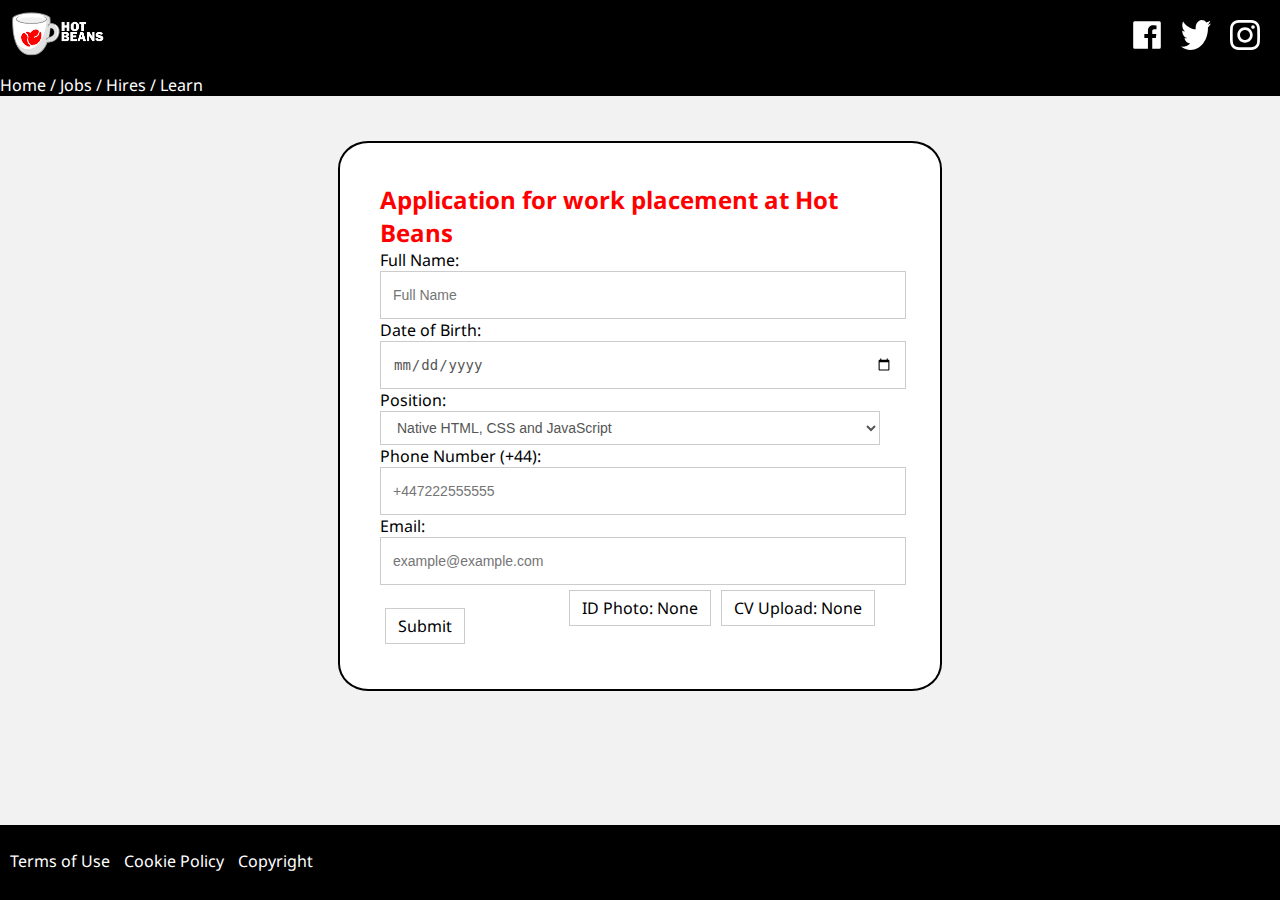
==== form.htm @ e8331e40 "Add files via upload" ====
<!DOCTYPE html>
<html lang="en">

<head>
    <meta charset="UTF-8">
    <meta http-equiv="X-UA-Compatible" content="IE=edge">
    <meta name="viewport" content="width=device-width, initial-scale=1.0">
    <title>Hot Beans Application</title>
    <link href="assets/css/style.css" rel="stylesheet">
    <link href="assets/css/fonts.css" rel="stylesheet">
    <link rel="icon" type="image/x-icon" href="assets/favicon.ico">
    <style>
        label {
            font-family: 'Noto Sans', sans-serif;
        }
        select, input {
            display: block;
            width: 100%;
            height: 34px;
            padding: 6px 12px;
            font-size: 14px;
            color: #555;
            background-color: #fff;
            background-image: none;
            border: 1px solid #ccc;
            /* border-radius: 2%; */
        }

        .f {
            width: unset;
            height:unset;
            font-size:unset;
            /*color: transparent;*/
            background-color: unset;
            background-image: none;
            border: 1px solid #ccc;
            display: inline-block;
            padding: 6px 12px;
            cursor: pointer;
            margin: 5px;
            float: right;
        }
        input[type="file"] {
            display: none;
        }

        .failed {
            border: 1px solid #f00;
        }

        .formholder {
            background-color: white;
            padding: 40px 60px 40px 40px;
            width: 500px;
            border: 2px solid #000;
            border-radius: 5%;
        }
        a {
            color: unset;
            text-decoration: none;
        }

    </style>
</head>

<body>
    <div class="nav">
        <img class="logobar" src="assets/image/logobar.png" alt="Logo" onclick="window.location = './index.htm'">
        <div class="social">
            <img class="social" src="svg/facebook.svg" id="facebook"
                 onclick="window.location.replace('https:\/\/www.facebook.com/hotbeans__uk__/')" alt="Facebook">
            <img class="social" src="svg/twitter.svg"
                onclick="window.location.replace('https:\/\/www.twitter.com/hotbeans__uk__/')" alt="Twitter">
            <img class="social" src="svg/instagram.svg"
                onclick="window.location.replace('https:\/\/www.instagram.com/hotbeans__uk__/')" alt="Instagram">
        </div>
    </div>
    <div class="navbutts"><p> <a href="./index.htm">Home</a> / <a href="./jobs.htm">Jobs</a> / <a href="./hires.htm">Hires</a> / <a href="./resources.htm">Learn</a></p></div>
    <div style="display: flex;align-items: center;justify-content: center;margin-top: 45px">
        <div class="formholder">
            <h2>Application for work placement at Hot Beans</h2>
            <form action="./appres.htm">
                <label for="name">Full Name:</label>
                <input autocomplete="false" type="text" name="name" id="name" placeholder="Full Name">
                <label for="dob">Date of Birth:</label>
                <input autocomplete="false" type="date" name="dob" id="dob" placeholder="dd/mm/yyyy">
                <label for="position">Position:</label>
                <select autocomplete="false" class="input" name="position" id="position">
                    <optgroup label="Web Development"></optgroup>
                    <option value="Native HTML, CSS and JavaScript" id="pos-HTML">Native HTML, CSS and JavaScript</option>
                    <option value="JQuery" id="pos-JSQ">JQuery Development</option>
                    <option value="TypeScript" id="pos-TS">TypeScript Development</option>
                    <optgroup label="Back-End Development"></optgroup>
                    <option value="Golang Application Development" id="pos-GOA">Golang Application Development</option>
                    <option value="Golang Server Development" id="pos-GOS">Golang Server Development</option>
                    <option value="SQL DataStore Manager" id="pos-SQL">SQL DataStore Manager</option>
                    <option value="Python Application Development" id="pos-PY">Python Application Development</option>
                </select>
                <label for="phone">Phone Number (+44):</label>
                <input autocomplete="false" type="text" name="phone" id="phone" placeholder="+447222555555">
                <label for="email">Email:</label>
                <input autocomplete="false" type="email" name="email" id="email" placeholder="example@example.com">
                <label class="f">
                    <input id="cvu-f" onchange="inputchange(event)" type="file"/>
                    <span id="cvu">CV Upload: None </span>
                </label>
                <label class="f">
                    <input id="idu-f" onchange="inputchange(event)" type="file"/>
                    <span id="idu">ID Photo: None </span>
                </label>
                <input autocomplete="false" class="f" type="file" name="f" id="f">
                <br>
                <a class="f" style="float: left" onclick="sendform(this.parentNode)">Submit</a>
            </form>
        </div>
    </div>
    <script>
        let id = new URLSearchParams(window.location.search).get("op")
        if (id) {
            document.getElementById("pos-" + id).selected = true;
        }
        function inputchange(evt) {
            console.log(evt.target)
            console.log(evt.target.id)
            console.log(evt.target.id.slice(0, -2));
            console.log(evt.target.id.slice(0, -2));
            console.log(evt.target.files[0].name)
            if(evt.target.files[0].name) {
                if (evt.target.id === "idu-f")
                    document.getElementById(evt.target.id.slice(0, -2)).innerHTML = "ID Photo: " +  evt.target.files[0].name;
                else
                    document.getElementById(evt.target.id.slice(0, -2)).innerHTML = "CV Upload: " +  evt.target.files[0].name;
            }
        }

        function sendform(theform) {
            // Validation first
            let dom = document.getElementById("name");
            let failed = false;
            if (!dom.value) {
                failed = true;
                dom.classList.add("failed");
            }else if (dom.classList.contains("failed"))
                dom.classList.remove("failed");

            // RegEx for an GB mobile number
            // https://regexlib.com/(X(1)A(MKdY7w-h8EvV-sVcEeHVj5fLmIuUew0OuNUeZpx0VfjzK-zuj1gAY3_k9drP6mB3OPAsUmGYVhn52Nlteg-FK26_T2WpKvjgwXOCnnhfRH_H1kNRHEdCFZhJG6r9hHS3_EijJSwrWP08kvbsRzCccsTRdI3w6E3FjCArb5HG62zfzVta0Cdw3rW97Y12sVEL0))/UserPatterns.aspx?authorid=d95177b0-6014-4e73-a959-73f1663ae814&AspxAutoDetectCookieSupport=1
            let rg = new RegExp("^(((\\+44\\s?\\d{4}|\\(?0\\d{4}\\)?)\\s?\\d{3}\\s?\\d{3})|((\\+44\\s?\\d{3}|\\(?0\\d{3}\\)?)\\s?\\d{3}\\s?\\d{4})|((\\+44\\s?\\d{2}|\\(?0\\d{2}\\)?)\\s?\\d{4}\\s?\\d{4}))(\\s?\\#(\\d{4}|\\d{3}))?$");
            dom = document.getElementById("phone");
            if (!rg.test(dom.value)) {
                // invalid
                failed = true;
                dom.classList.add("failed");
            }else if (dom.classList.contains("failed"))
                dom.classList.remove("failed");
            rg = new RegExp("^[a-zA-Z0-9.!#$%&'*+/=?^_`{|}~-]+@[a-zA-Z0-9-]+(?:\\.[a-zA-Z0-9-]+)*$");
            dom = document.getElementById("email")
            if (!rg.test(dom.value)) {
                failed = true;
                dom.classList.add("failed");
                console.debug("Email was invalid");
            }else if (dom.classList.contains("failed"))
                dom.classList.remove("failed");

            if(failed) return;
            let urlparams = "?";
            for(const k of new FormData(theform).entries())
                urlparams += `${k[0]}=${encodeURIComponent(k[1] ? k[1] : "")}&`;

            window.location = `./appres.htm${urlparams}`;
        }
    </script>

    <div class="footer bfooter">
        <p class="footertxt">HOT BEANS</p>
        <p class="cc"><a href="#">Terms of Use</a> / <a href="#">Cookie Policy</a> / <a href="#">Copyright</a> </p>
    </div>
</body>

</html>
---- assets/css/style.css ----
:root {
    --bg: #f2f2f2;
    --bgshade: #fff;
}

html {
    scroll-behavior: smooth;
}

body {
    margin: 0;
    /* margin-bottom: 100px; */
    /*padding: 25px 15px 15px;*/
    background-color: var(--bg)
}

.mainpad {
    padding-top: 15px;
    padding-bottom: 15px;
    padding-left: 10%;
    padding-right: 10%;
    position: relative;
}

.mainpad p {
    margin: 0;
}

.mainpad .title {
    margin: 5px;
    font-size: 50px;
    font-family: "Levitation";
    color: #f00;
    font-style: normal;
}

.mainpad .subtitle {
    font-family: "Noto Sans";
    font-size: 35px;
    font-style: normal;
    color: #000;
}

h2 {
    margin: 5px;
    color: #f00;
    margin: 0px;
    font-family: "Noto Sans";
}
p { font-family: "Noto Sans"; }

h3 {
    font-family: "Noto Sans";
    text-decoration: none;
    color: #f00;
}
h4 {
    font-family: "Noto Sans";
    text-decoration: none;
    color: #f00;
}

button.mainbutt {
    background-color: #fff;
    border: #f00 2px solid;
    color: #f00;
    border-radius: 5%;
    transition: 300ms;
    font-size: 20px;
    cursor: pointer;
}
.mainbutt img {
    width: 25px;
}


button.mainbutt:hover {
    background-color: #f00;
    color: #fff;
    border-radius: 10%;
}

.wshade {
    background-color: var(--bgshade);
}

.wborder {
    border: black 1px solid;
}
a {
    font-family: 'Noto Sans';
    text-decoration: underline;
    color: #f00;
    cursor: pointer;
}

div.nav {
    /* position: fixed; */
    /* top: 0; */
    width: 100%;
    background-color: #000;
    vertical-align: text-top;
}

/* .nav div{ */

/* } */
div.navbutts {
    width: 100%;
    background-color: #000;
    vertical-align:text-bottom;
}
.navbutts a {
    color: #fff;
    margin: 0;
    padding: 0;
    text-decoration: none;
}
.navbutts .cur {
    text-decoration: underline;
}
.navbutts a:hover {
    color: #f00;
}
.navbutts p {
    color: #fff;
    margin: 0;
    padding: 0;
}

img.logobar {
    padding: 5px;
    height: 60px;
    cursor: pointer;
}

div.social {
    float: right;
    padding: 20px;
}

img.social {
    width: 30px;
    padding-left: 15px;
}

img.social:hover {
    filter: invert(51%) sepia(90%) saturate(5989%) hue-rotate(355deg) brightness(94%) contrast(118%);
    cursor: pointer;
}

div.footer {
    /* position:fixed;
    bottom: 0; */
    background-color: #000;
    width: 100%;
    /* left: 0; */
    height: 75px;
}

p.footertxt {
    position:absolute;right:10px;padding-top: 10px;color: #000;
}
div.footer a {
    color: white;
}

div.bfooter {
    position: absolute;bottom: 0
}

p.cc {
    margin: auto;
    padding: 10px;
    padding-top: 25px;
    /* padding-left: 15px;padding-top: 10px; */
}

div.container {
    display: grid;
    grid-template-columns: auto auto auto;
    /* background-color: #2196F3; */
    /* padding: 10px; */
}

@media only screen and (max-width: 560px) {
    /* div.footer {
        display: none;
    } */
    p.footertext {
        position: relative;
        right: 0;
        padding: 0;
    }
    p.cc {
        position: relative;
        right: 0;
        padding: 0;
    }
    div.container {
        display: unset;
    }
    div.grid-t {
        padding-left: 0;
    }
}
---- assets/css/fonts.css ----
@font-face {
    font-family: 'Noto Sans';
    src: url('../txt/NotoSans-BlackItalic.ttf') format('truetype');
    font-weight: 900;
    font-style: italic;
    font-display: swap;
}

@font-face {
    font-family: 'Noto Sans';
    src: url('../txt/NotoSans-Black.ttf') format('truetype');
    font-weight: 900;
    font-style: normal;
    font-display: swap;
}

@font-face {
    font-family: 'Noto Sans';
    src: url('../txt/NotoSans-ExtraBold.ttf') format('truetype');
    font-weight: bold;
    font-style: normal;
    font-display: swap;
}

@font-face {
    font-family: 'Noto Sans';
    src: url('../txt/NotoSans-Light.ttf') format('truetype');
    font-weight: 300;
    font-style: normal;
    font-display: swap;
}

@font-face {
    font-family: 'Noto Sans';
    src: url('../txt/NotoSans-BoldItalic.ttf') format('truetype');
    font-weight: bold;
    font-style: italic;
    font-display: swap;
}

@font-face {
    font-family: 'Noto Sans';
    src: url('../txt/NotoSans-LightItalic.ttf') format('truetype');
    font-weight: 300;
    font-style: italic;
    font-display: swap;
}

@font-face {
    font-family: 'Noto Sans';
    src: url('../txt/NotoSans-Regular.ttf') format('truetype');
    font-weight: normal;
    font-style: normal;
    font-display: swap;
}

@font-face {
    font-family: 'Noto Sans';
    src: url('../txt/NotoSans-MediumItalic.ttf') format('truetype');
    font-weight: 500;
    font-style: italic;
    font-display: swap;
}

@font-face {
    font-family: 'Noto Sans';
    src: url('../txt/NotoSans-ExtraLight.ttf') format('truetype');
    font-weight: 200;
    font-style: normal;
    font-display: swap;
}

@font-face {
    font-family: 'Noto Sans';
    src: url('../txt/NotoSans-ExtraLightItalic.ttf') format('truetype');
    font-weight: 200;
    font-style: italic;
    font-display: swap;
}

@font-face {
    font-family: 'Noto Sans';
    src: url('../txt/NotoSans-Medium.ttf') format('truetype');
    font-weight: 500;
    font-style: normal;
    font-display: swap;
}

@font-face {
    font-family: 'Noto Sans';
    src: url('../txt/NotoSans-SemiBold.ttf') format('truetype');
    font-weight: 600;
    font-style: normal;
    font-display: swap;
}

@font-face {
    font-family: 'Noto Sans';
    src: url('../txt/NotoSans-Bold.ttf') format('truetype');
    font-weight: bold;
    font-style: normal;
    font-display: swap;
}

@font-face {
    font-family: 'Noto Sans';
    src: url('../txt/NotoSans-Italic.ttf') format('truetype');
    font-weight: normal;
    font-style: italic;
    font-display: swap;
}

@font-face {
    font-family: 'Noto Sans';
    src: url('../txt/NotoSans-ExtraBoldItalic.ttf') format('truetype');
    font-weight: bold;
    font-style: italic;
    font-display: swap;
}

@font-face {
    font-family: 'Noto Sans';
    src: url('../txt/NotoSans-SemiBoldItalic.ttf') format('truetype');
    font-weight: 600;
    font-style: italic;
    font-display: swap;
}

@font-face {
    font-family: 'Noto Sans';
    src: url('../txt/NotoSans-ThinItalic.ttf') format('truetype');
    font-weight: 100;
    font-style: italic;
    font-display: swap;
}

@font-face {
    font-family: 'Noto Sans';
    src: url('../txt/NotoSans-Thin.ttf') format('truetype');
    font-weight: 100;
    font-style: normal;
    font-display: swap;
}

@font-face {
    font-family: "Levitation";
    src: url('../txt/Levitation.otf') format("opentype");
}
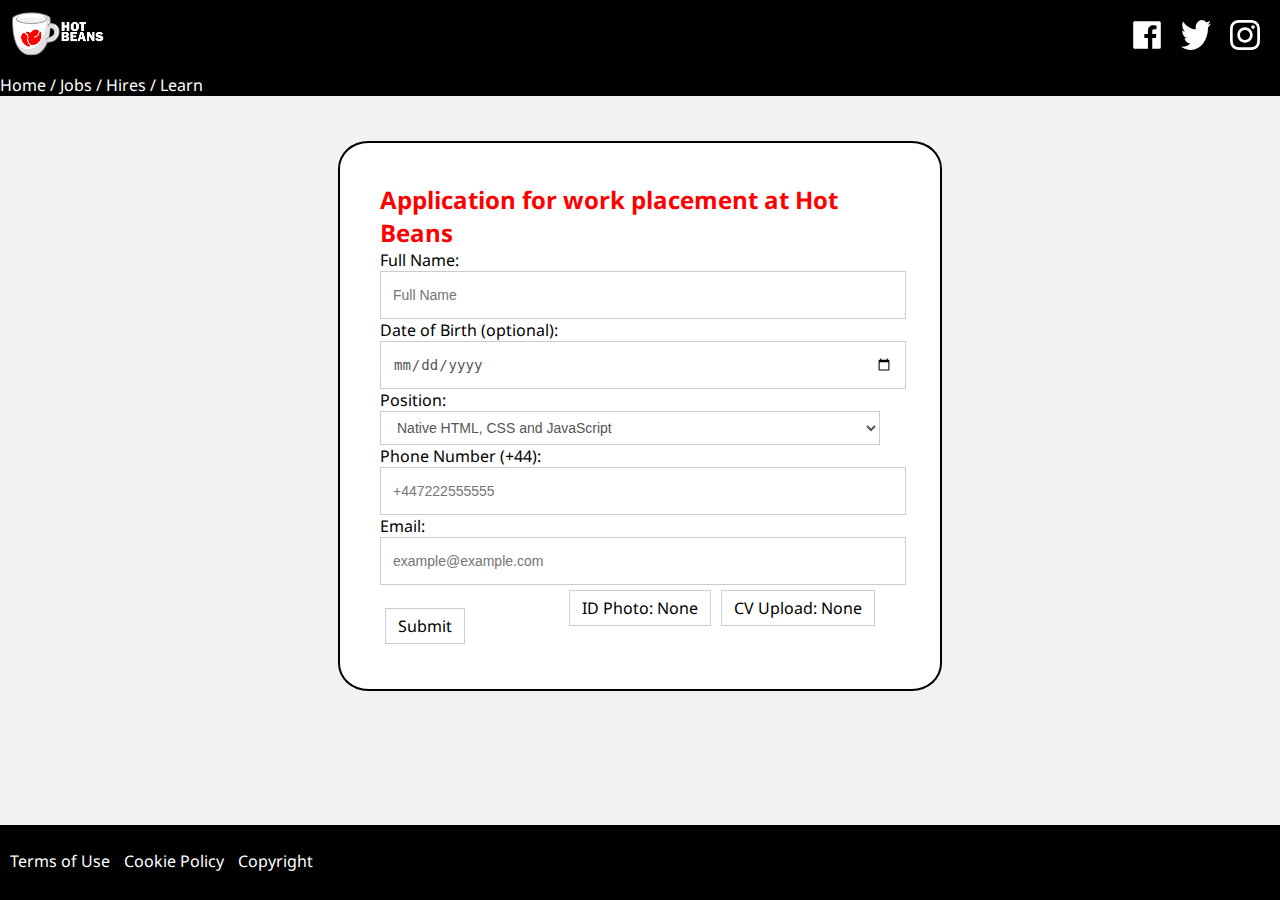
==== commit d902775a: "Update form.htm" ====
--- a/form.htm
+++ b/form.htm
@@ -82,7 +82,7 @@
             <form action="./appres.htm">
                 <label for="name">Full Name:</label>
                 <input autocomplete="false" type="text" name="name" id="name" placeholder="Full Name">
-                <label for="dob">Date of Birth:</label>
+                <label for="dob">Date of Birth (optional):</label>
                 <input autocomplete="false" type="date" name="dob" id="dob" placeholder="dd/mm/yyyy">
                 <label for="position">Position:</label>
                 <select autocomplete="false" class="input" name="position" id="position">
@@ -177,4 +177,4 @@
     </div>
 </body>
 
-</html>+</html>
